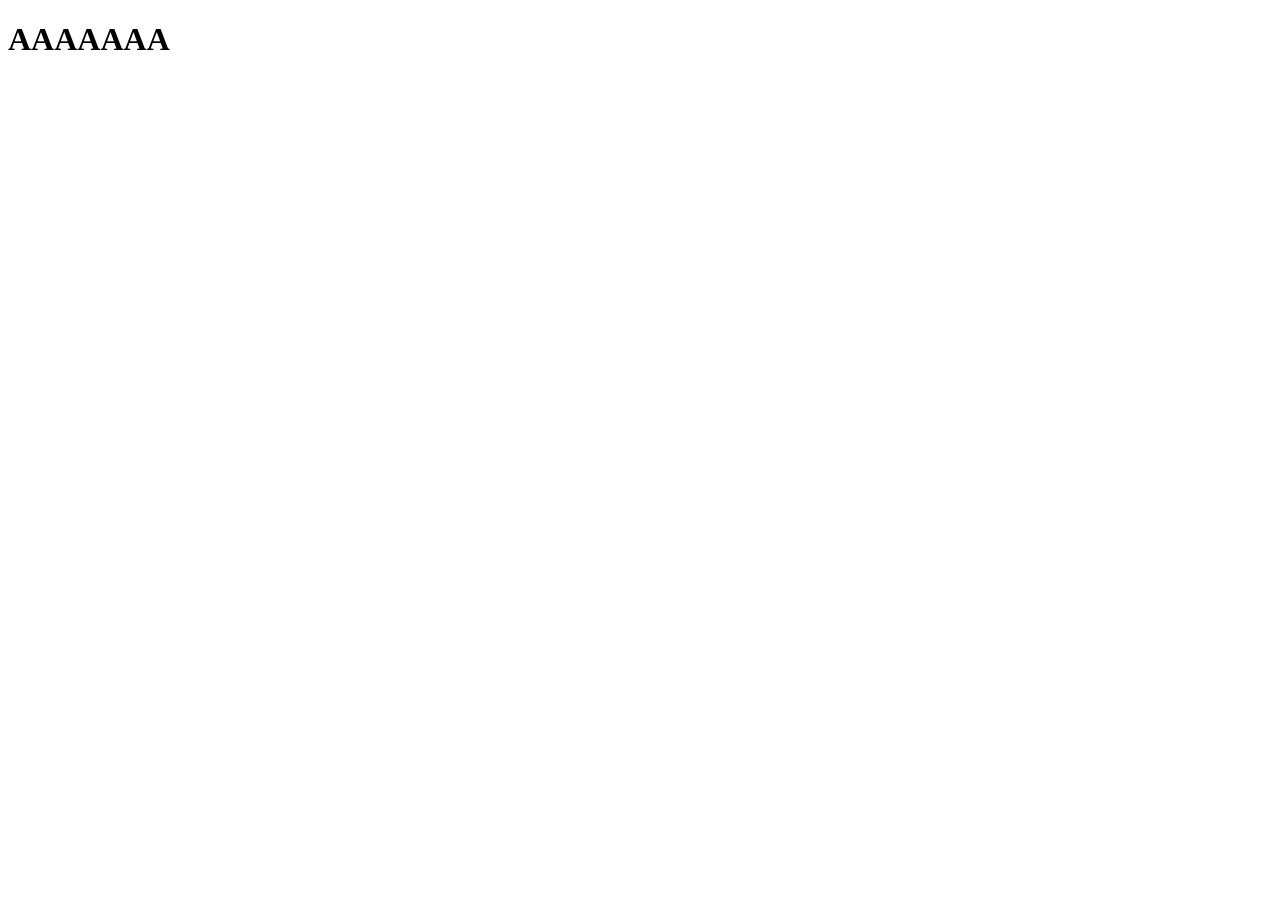
==== deepsite/main.html @ d6e5a3fa "Add files via upload" ====
<!DOCTYPE html>
<html lang="en">
<head>
    <meta charset="UTF-8">
    <meta name="viewport" content="width=device-width, initial-scale=1.0">
    <title>Document</title>
</head>
<body>
    <h1>AAAAAAA</h1>
</body>
</html>
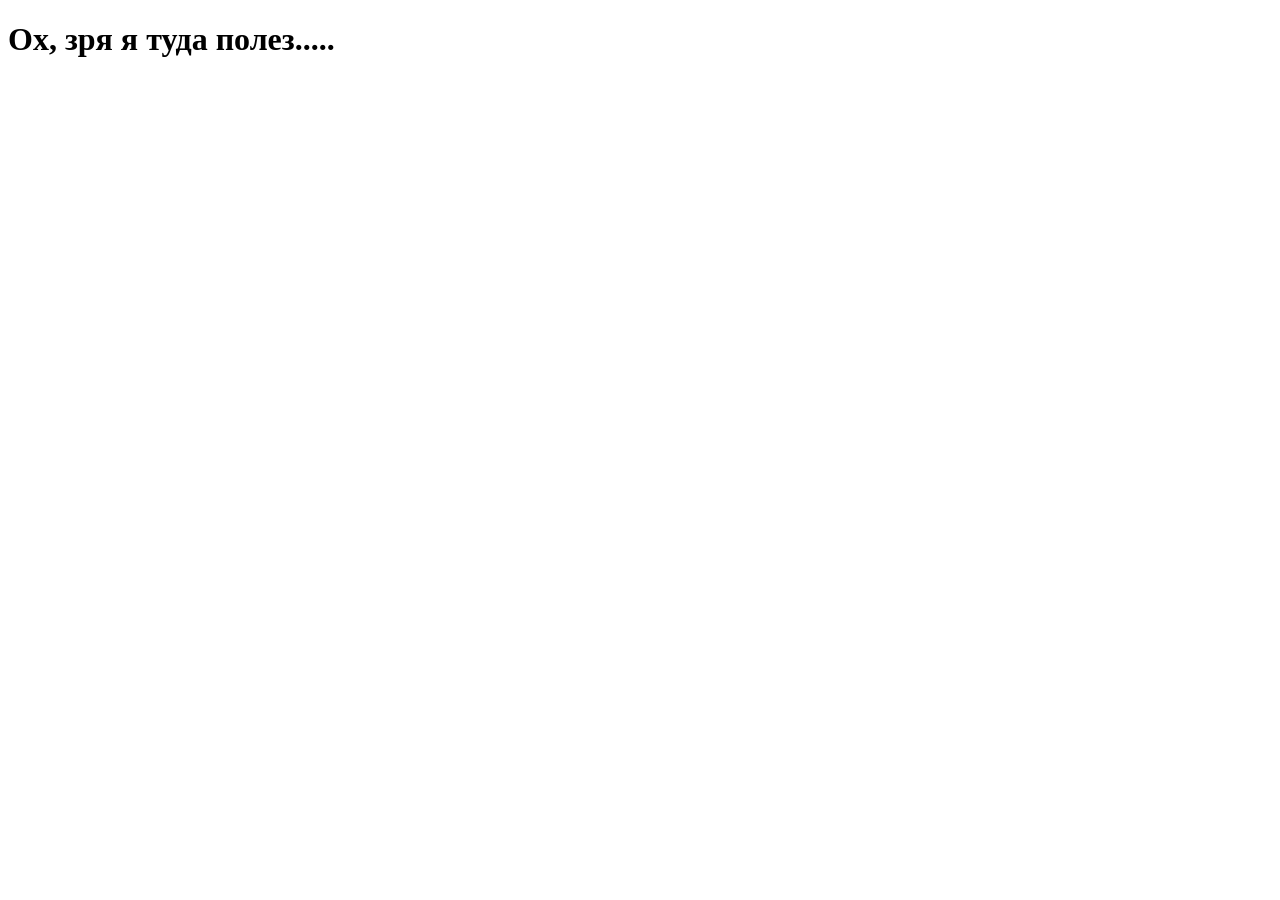
==== commit b34bea0c: "Update main.html" ====
--- a/deepsite/main.html
+++ b/deepsite/main.html
@@ -6,6 +6,6 @@
     <title>Document</title>
 </head>
 <body>
-    <h1>AAAAAAA</h1>
+    <h1>Ох, зря я туда полез.....</h1>
 </body>
-</html>+</html>
